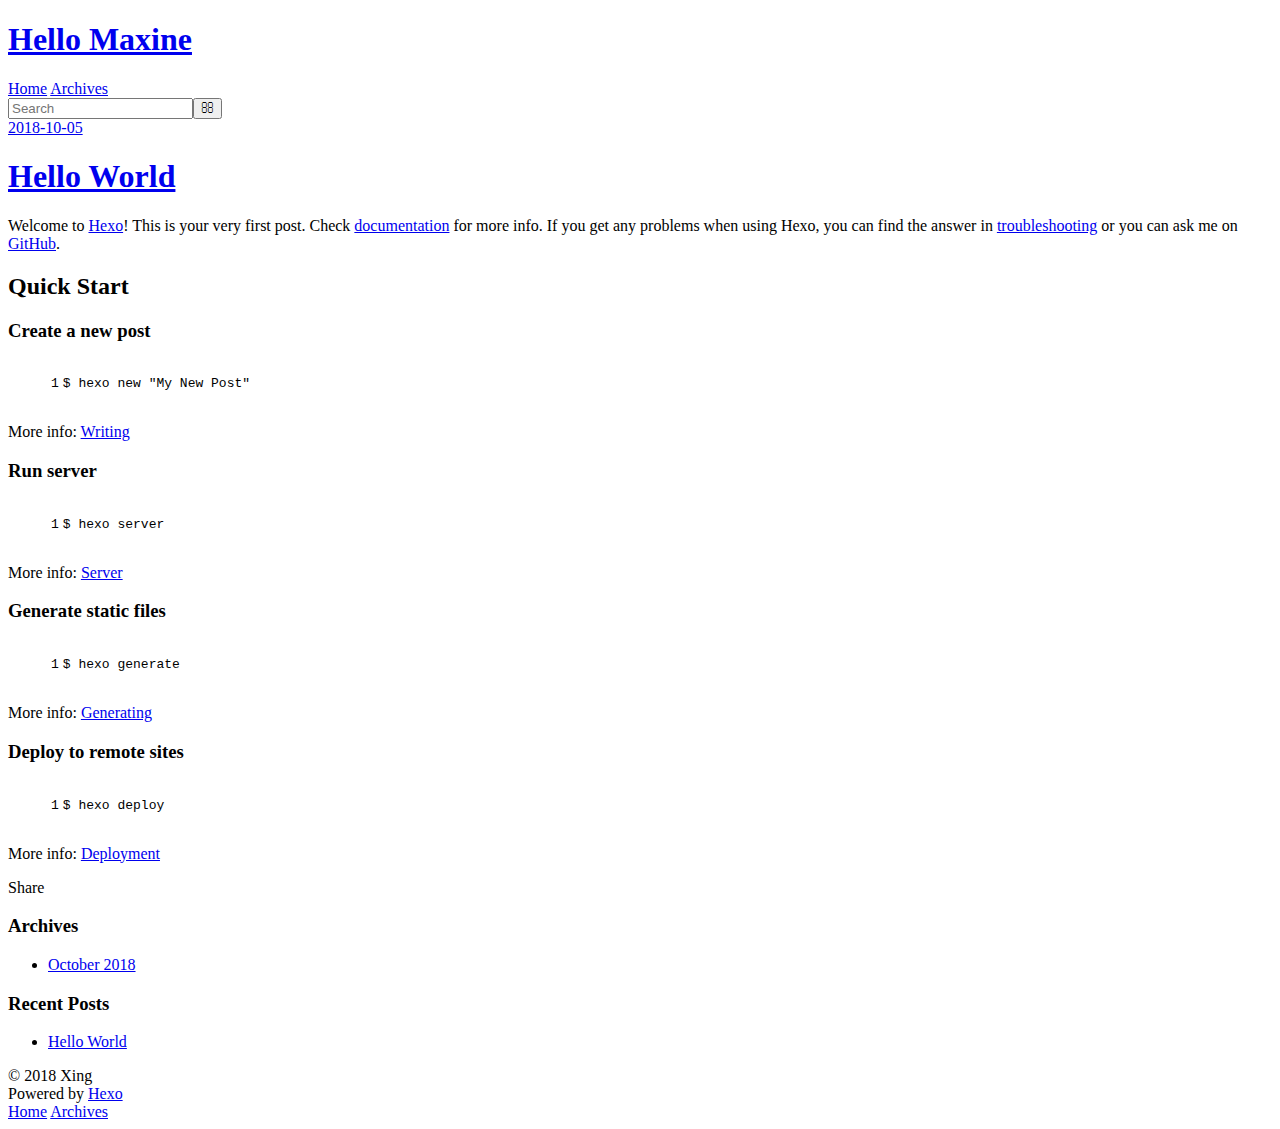
==== index.html @ 1af03be5 "Site updated: 2018-10-06 00:09:16" ====
<!DOCTYPE html>
<html>
<head>
  <meta charset="utf-8">
  

  
  <title>Hello Maxine</title>
  <meta name="viewport" content="width=device-width, initial-scale=1, maximum-scale=1">
  <meta property="og:type" content="website">
<meta property="og:title" content="Hello Maxine">
<meta property="og:url" content="https://github.com/SuraXing/SuraXing.github.io/index.html">
<meta property="og:site_name" content="Hello Maxine">
<meta property="og:locale" content="default">
<meta name="twitter:card" content="summary">
<meta name="twitter:title" content="Hello Maxine">
  
    <link rel="alternate" href="/atom.xml" title="Hello Maxine" type="application/atom+xml">
  
  
    <link rel="icon" href="/favicon.png">
  
  
    <link href="//fonts.googleapis.com/css?family=Source+Code+Pro" rel="stylesheet" type="text/css">
  
  <link rel="stylesheet" href="/css/style.css">
</head>

<body>
  <div id="container">
    <div id="wrap">
      <header id="header">
  <div id="banner"></div>
  <div id="header-outer" class="outer">
    <div id="header-title" class="inner">
      <h1 id="logo-wrap">
        <a href="/" id="logo">Hello Maxine</a>
      </h1>
      
    </div>
    <div id="header-inner" class="inner">
      <nav id="main-nav">
        <a id="main-nav-toggle" class="nav-icon"></a>
        
          <a class="main-nav-link" href="/">Home</a>
        
          <a class="main-nav-link" href="/archives">Archives</a>
        
      </nav>
      <nav id="sub-nav">
        
          <a id="nav-rss-link" class="nav-icon" href="/atom.xml" title="RSS Feed"></a>
        
        <a id="nav-search-btn" class="nav-icon" title="Search"></a>
      </nav>
      <div id="search-form-wrap">
        <form action="//google.com/search" method="get" accept-charset="UTF-8" class="search-form"><input type="search" name="q" class="search-form-input" placeholder="Search"><button type="submit" class="search-form-submit">&#xF002;</button><input type="hidden" name="sitesearch" value="https://github.com/SuraXing/SuraXing.github.io"></form>
      </div>
    </div>
  </div>
</header>
      <div class="outer">
        <section id="main">
  
    <article id="post-hello-world" class="article article-type-post" itemscope itemprop="blogPost">
  <div class="article-meta">
    <a href="/2018/10/05/hello-world/" class="article-date">
  <time datetime="2018-10-05T15:57:00.924Z" itemprop="datePublished">2018-10-05</time>
</a>
    
  </div>
  <div class="article-inner">
    
    
      <header class="article-header">
        
  
    <h1 itemprop="name">
      <a class="article-title" href="/2018/10/05/hello-world/">Hello World</a>
    </h1>
  

      </header>
    
    <div class="article-entry" itemprop="articleBody">
      
        <p>Welcome to <a href="https://hexo.io/" target="_blank" rel="noopener">Hexo</a>! This is your very first post. Check <a href="https://hexo.io/docs/" target="_blank" rel="noopener">documentation</a> for more info. If you get any problems when using Hexo, you can find the answer in <a href="https://hexo.io/docs/troubleshooting.html" target="_blank" rel="noopener">troubleshooting</a> or you can ask me on <a href="https://github.com/hexojs/hexo/issues">GitHub</a>.</p>
<h2 id="Quick-Start"><a href="#Quick-Start" class="headerlink" title="Quick Start"></a>Quick Start</h2><h3 id="Create-a-new-post"><a href="#Create-a-new-post" class="headerlink" title="Create a new post"></a>Create a new post</h3><figure class="highlight bash"><table><tr><td class="gutter"><pre><span class="line">1</span><br></pre></td><td class="code"><pre><span class="line">$ hexo new <span class="string">"My New Post"</span></span><br></pre></td></tr></table></figure>
<p>More info: <a href="https://hexo.io/docs/writing.html" target="_blank" rel="noopener">Writing</a></p>
<h3 id="Run-server"><a href="#Run-server" class="headerlink" title="Run server"></a>Run server</h3><figure class="highlight bash"><table><tr><td class="gutter"><pre><span class="line">1</span><br></pre></td><td class="code"><pre><span class="line">$ hexo server</span><br></pre></td></tr></table></figure>
<p>More info: <a href="https://hexo.io/docs/server.html" target="_blank" rel="noopener">Server</a></p>
<h3 id="Generate-static-files"><a href="#Generate-static-files" class="headerlink" title="Generate static files"></a>Generate static files</h3><figure class="highlight bash"><table><tr><td class="gutter"><pre><span class="line">1</span><br></pre></td><td class="code"><pre><span class="line">$ hexo generate</span><br></pre></td></tr></table></figure>
<p>More info: <a href="https://hexo.io/docs/generating.html" target="_blank" rel="noopener">Generating</a></p>
<h3 id="Deploy-to-remote-sites"><a href="#Deploy-to-remote-sites" class="headerlink" title="Deploy to remote sites"></a>Deploy to remote sites</h3><figure class="highlight bash"><table><tr><td class="gutter"><pre><span class="line">1</span><br></pre></td><td class="code"><pre><span class="line">$ hexo deploy</span><br></pre></td></tr></table></figure>
<p>More info: <a href="https://hexo.io/docs/deployment.html" target="_blank" rel="noopener">Deployment</a></p>

      
    </div>
    <footer class="article-footer">
      <a data-url="https://github.com/SuraXing/SuraXing.github.io/2018/10/05/hello-world/" data-id="cjmw7g1a7000005pvthuxrn4j" class="article-share-link">Share</a>
      
      
    </footer>
  </div>
  
</article>


  


</section>
        
          <aside id="sidebar">
  
    

  
    

  
    
  
    
  <div class="widget-wrap">
    <h3 class="widget-title">Archives</h3>
    <div class="widget">
      <ul class="archive-list"><li class="archive-list-item"><a class="archive-list-link" href="/archives/2018/10/">October 2018</a></li></ul>
    </div>
  </div>


  
    
  <div class="widget-wrap">
    <h3 class="widget-title">Recent Posts</h3>
    <div class="widget">
      <ul>
        
          <li>
            <a href="/2018/10/05/hello-world/">Hello World</a>
          </li>
        
      </ul>
    </div>
  </div>

  
</aside>
        
      </div>
      <footer id="footer">
  
  <div class="outer">
    <div id="footer-info" class="inner">
      &copy; 2018 Xing<br>
      Powered by <a href="http://hexo.io/" target="_blank">Hexo</a>
    </div>
  </div>
</footer>
    </div>
    <nav id="mobile-nav">
  
    <a href="/" class="mobile-nav-link">Home</a>
  
    <a href="/archives" class="mobile-nav-link">Archives</a>
  
</nav>
    

<script src="//ajax.googleapis.com/ajax/libs/jquery/2.0.3/jquery.min.js"></script>


  <link rel="stylesheet" href="/fancybox/jquery.fancybox.css">
  <script src="/fancybox/jquery.fancybox.pack.js"></script>


<script src="/js/script.js"></script>



  </div>
</body>
</html>
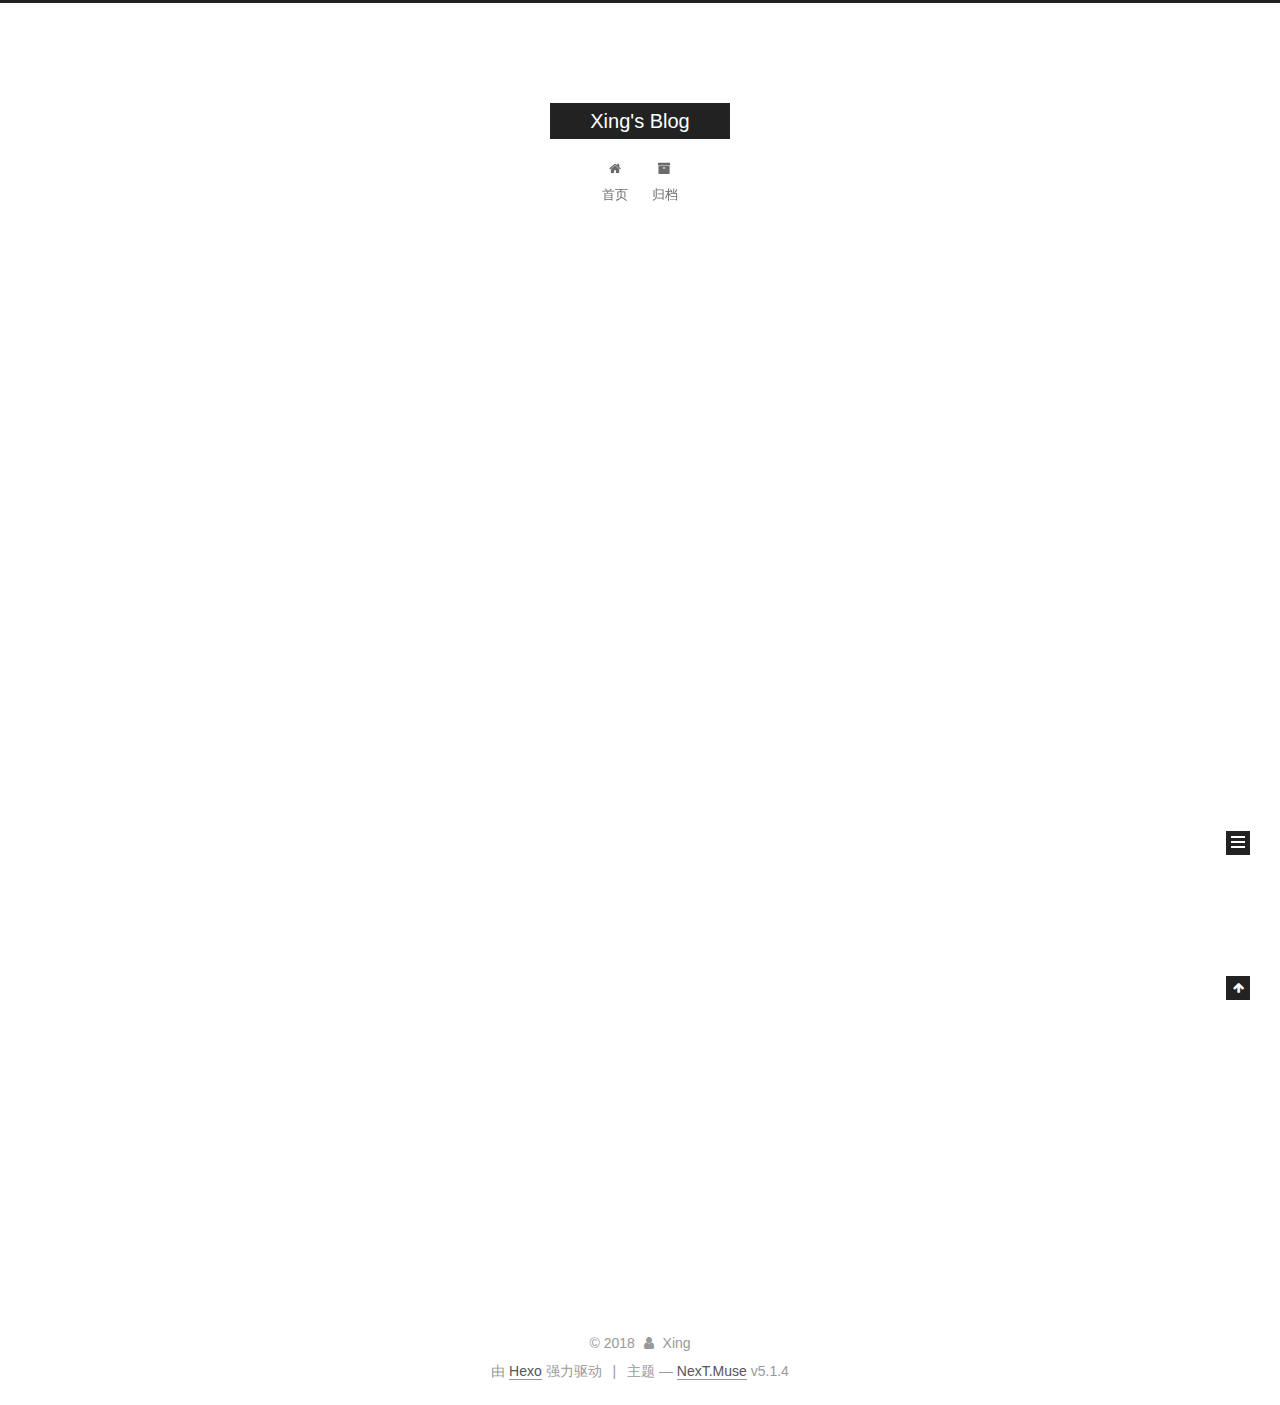
==== commit 676f4916: "Site updated: 2018-10-06 01:01:50" ====
--- a/index.html
+++ b/index.html
@@ -1,90 +1,309 @@
 <!DOCTYPE html>
-<html>
+
+
+
+  
+
+
+<html class="theme-next muse use-motion" lang="zh-Hans">
 <head>
-  <meta charset="utf-8">
-  
-
-  
-  <title>Hello Maxine</title>
-  <meta name="viewport" content="width=device-width, initial-scale=1, maximum-scale=1">
-  <meta property="og:type" content="website">
-<meta property="og:title" content="Hello Maxine">
+  <meta charset="UTF-8"/>
+<meta http-equiv="X-UA-Compatible" content="IE=edge" />
+<meta name="viewport" content="width=device-width, initial-scale=1, maximum-scale=1"/>
+<meta name="theme-color" content="#222">
+
+
+
+
+
+
+
+
+
+<meta http-equiv="Cache-Control" content="no-transform" />
+<meta http-equiv="Cache-Control" content="no-siteapp" />
+
+
+
+
+
+
+
+
+
+
+
+
+
+
+
+
+  
+  
+  <link href="/lib/fancybox/source/jquery.fancybox.css?v=2.1.5" rel="stylesheet" type="text/css" />
+
+
+
+
+
+
+
+<link href="/lib/font-awesome/css/font-awesome.min.css?v=4.6.2" rel="stylesheet" type="text/css" />
+
+<link href="/css/main.css?v=5.1.4" rel="stylesheet" type="text/css" />
+
+
+  <link rel="apple-touch-icon" sizes="180x180" href="/images/apple-touch-icon-next.png?v=5.1.4">
+
+
+  <link rel="icon" type="image/png" sizes="32x32" href="/images/favicon-32x32-next.png?v=5.1.4">
+
+
+  <link rel="icon" type="image/png" sizes="16x16" href="/images/favicon-16x16-next.png?v=5.1.4">
+
+
+  <link rel="mask-icon" href="/images/logo.svg?v=5.1.4" color="#222">
+
+
+
+
+
+  <meta name="keywords" content="Hexo, NexT" />
+
+
+
+
+
+
+
+
+
+
+<meta name="description" content="Hello Maxine!">
+<meta property="og:type" content="website">
+<meta property="og:title" content="Xing&#39;s Blog">
 <meta property="og:url" content="https://github.com/SuraXing/SuraXing.github.io/index.html">
-<meta property="og:site_name" content="Hello Maxine">
-<meta property="og:locale" content="default">
+<meta property="og:site_name" content="Xing&#39;s Blog">
+<meta property="og:description" content="Hello Maxine!">
+<meta property="og:locale" content="zh-Hans">
 <meta name="twitter:card" content="summary">
-<meta name="twitter:title" content="Hello Maxine">
-  
-    <link rel="alternate" href="/atom.xml" title="Hello Maxine" type="application/atom+xml">
-  
-  
-    <link rel="icon" href="/favicon.png">
-  
-  
-    <link href="//fonts.googleapis.com/css?family=Source+Code+Pro" rel="stylesheet" type="text/css">
-  
-  <link rel="stylesheet" href="/css/style.css">
+<meta name="twitter:title" content="Xing&#39;s Blog">
+<meta name="twitter:description" content="Hello Maxine!">
+
+
+
+<script type="text/javascript" id="hexo.configurations">
+  var NexT = window.NexT || {};
+  var CONFIG = {
+    root: '/',
+    scheme: 'Muse',
+    version: '5.1.4',
+    sidebar: {"position":"left","display":"post","offset":12,"b2t":false,"scrollpercent":false,"onmobile":false},
+    fancybox: true,
+    tabs: true,
+    motion: {"enable":true,"async":false,"transition":{"post_block":"fadeIn","post_header":"slideDownIn","post_body":"slideDownIn","coll_header":"slideLeftIn","sidebar":"slideUpIn"}},
+    duoshuo: {
+      userId: '0',
+      author: '博主'
+    },
+    algolia: {
+      applicationID: '',
+      apiKey: '',
+      indexName: '',
+      hits: {"per_page":10},
+      labels: {"input_placeholder":"Search for Posts","hits_empty":"We didn't find any results for the search: ${query}","hits_stats":"${hits} results found in ${time} ms"}
+    }
+  };
+</script>
+
+
+
+  <link rel="canonical" href="https://github.com/SuraXing/SuraXing.github.io/"/>
+
+
+
+
+
+  <title>Xing's Blog</title>
+  
+
+
+
+
+
+
+
+
 </head>
 
-<body>
-  <div id="container">
-    <div id="wrap">
-      <header id="header">
-  <div id="banner"></div>
-  <div id="header-outer" class="outer">
-    <div id="header-title" class="inner">
-      <h1 id="logo-wrap">
-        <a href="/" id="logo">Hello Maxine</a>
-      </h1>
-      
+<body itemscope itemtype="http://schema.org/WebPage" lang="zh-Hans">
+
+  
+  
+    
+  
+
+  <div class="container sidebar-position-left 
+  page-home">
+    <div class="headband"></div>
+
+    <header id="header" class="header" itemscope itemtype="http://schema.org/WPHeader">
+      <div class="header-inner"><div class="site-brand-wrapper">
+  <div class="site-meta ">
+    
+
+    <div class="custom-logo-site-title">
+      <a href="/"  class="brand" rel="start">
+        <span class="logo-line-before"><i></i></span>
+        <span class="site-title">Xing's Blog</span>
+        <span class="logo-line-after"><i></i></span>
+      </a>
     </div>
-    <div id="header-inner" class="inner">
-      <nav id="main-nav">
-        <a id="main-nav-toggle" class="nav-icon"></a>
-        
-          <a class="main-nav-link" href="/">Home</a>
-        
-          <a class="main-nav-link" href="/archives">Archives</a>
-        
-      </nav>
-      <nav id="sub-nav">
-        
-          <a id="nav-rss-link" class="nav-icon" href="/atom.xml" title="RSS Feed"></a>
-        
-        <a id="nav-search-btn" class="nav-icon" title="Search"></a>
-      </nav>
-      <div id="search-form-wrap">
-        <form action="//google.com/search" method="get" accept-charset="UTF-8" class="search-form"><input type="search" name="q" class="search-form-input" placeholder="Search"><button type="submit" class="search-form-submit">&#xF002;</button><input type="hidden" name="sitesearch" value="https://github.com/SuraXing/SuraXing.github.io"></form>
-      </div>
-    </div>
+      
+        <p class="site-subtitle"></p>
+      
   </div>
-</header>
-      <div class="outer">
-        <section id="main">
-  
-    <article id="post-hello-world" class="article article-type-post" itemscope itemprop="blogPost">
-  <div class="article-meta">
-    <a href="/2018/10/05/hello-world/" class="article-date">
-  <time datetime="2018-10-05T15:57:00.924Z" itemprop="datePublished">2018-10-05</time>
-</a>
-    
+
+  <div class="site-nav-toggle">
+    <button>
+      <span class="btn-bar"></span>
+      <span class="btn-bar"></span>
+      <span class="btn-bar"></span>
+    </button>
   </div>
-  <div class="article-inner">
-    
-    
-      <header class="article-header">
-        
-  
-    <h1 itemprop="name">
-      <a class="article-title" href="/2018/10/05/hello-world/">Hello World</a>
-    </h1>
-  
-
+</div>
+
+<nav class="site-nav">
+  
+
+  
+    <ul id="menu" class="menu">
+      
+        
+        <li class="menu-item menu-item-home">
+          <a href="/" rel="section">
+            
+              <i class="menu-item-icon fa fa-fw fa-home"></i> <br />
+            
+            首页
+          </a>
+        </li>
+      
+        
+        <li class="menu-item menu-item-archives">
+          <a href="/archives/" rel="section">
+            
+              <i class="menu-item-icon fa fa-fw fa-archive"></i> <br />
+            
+            归档
+          </a>
+        </li>
+      
+
+      
+    </ul>
+  
+
+  
+</nav>
+
+
+
+ </div>
+    </header>
+
+    <main id="main" class="main">
+      <div class="main-inner">
+        <div class="content-wrap">
+          <div id="content" class="content">
+            
+  <section id="posts" class="posts-expand">
+    
+      
+
+  
+
+  
+  
+  
+
+  <article class="post post-type-normal" itemscope itemtype="http://schema.org/Article">
+  
+  
+  
+  <div class="post-block">
+    <link itemprop="mainEntityOfPage" href="https://github.com/SuraXing/SuraXing.github.io/2018/10/05/hello-world/">
+
+    <span hidden itemprop="author" itemscope itemtype="http://schema.org/Person">
+      <meta itemprop="name" content="Xing">
+      <meta itemprop="description" content="">
+      <meta itemprop="image" content="/images/avatar.gif">
+    </span>
+
+    <span hidden itemprop="publisher" itemscope itemtype="http://schema.org/Organization">
+      <meta itemprop="name" content="Xing's Blog">
+    </span>
+
+    
+      <header class="post-header">
+
+        
+        
+          <h1 class="post-title" itemprop="name headline">
+                
+                <a class="post-title-link" href="/2018/10/05/hello-world/" itemprop="url">Hello World</a></h1>
+        
+
+        <div class="post-meta">
+          <span class="post-time">
+            
+              <span class="post-meta-item-icon">
+                <i class="fa fa-calendar-o"></i>
+              </span>
+              
+                <span class="post-meta-item-text">发表于</span>
+              
+              <time title="创建于" itemprop="dateCreated datePublished" datetime="2018-10-05T23:57:00+08:00">
+                2018-10-05
+              </time>
+            
+
+            
+
+            
+          </span>
+
+          
+
+          
+            
+          
+
+          
+          
+
+          
+
+          
+
+          
+
+        </div>
       </header>
     
-    <div class="article-entry" itemprop="articleBody">
-      
-        <p>Welcome to <a href="https://hexo.io/" target="_blank" rel="noopener">Hexo</a>! This is your very first post. Check <a href="https://hexo.io/docs/" target="_blank" rel="noopener">documentation</a> for more info. If you get any problems when using Hexo, you can find the answer in <a href="https://hexo.io/docs/troubleshooting.html" target="_blank" rel="noopener">troubleshooting</a> or you can ask me on <a href="https://github.com/hexojs/hexo/issues">GitHub</a>.</p>
+
+    
+    
+    
+    <div class="post-body" itemprop="articleBody">
+
+      
+      
+
+      
+        
+          
+            <p>Welcome to <a href="https://hexo.io/" target="_blank" rel="noopener">Hexo</a>! This is your very first post. Check <a href="https://hexo.io/docs/" target="_blank" rel="noopener">documentation</a> for more info. If you get any problems when using Hexo, you can find the answer in <a href="https://hexo.io/docs/troubleshooting.html" target="_blank" rel="noopener">troubleshooting</a> or you can ask me on <a href="https://github.com/hexojs/hexo/issues">GitHub</a>.</p>
 <h2 id="Quick-Start"><a href="#Quick-Start" class="headerlink" title="Quick Start"></a>Quick Start</h2><h3 id="Create-a-new-post"><a href="#Create-a-new-post" class="headerlink" title="Create a new post"></a>Create a new post</h3><figure class="highlight bash"><table><tr><td class="gutter"><pre><span class="line">1</span><br></pre></td><td class="code"><pre><span class="line">$ hexo new <span class="string">"My New Post"</span></span><br></pre></td></tr></table></figure>
 <p>More info: <a href="https://hexo.io/docs/writing.html" target="_blank" rel="noopener">Writing</a></p>
 <h3 id="Run-server"><a href="#Run-server" class="headerlink" title="Run server"></a>Run server</h3><figure class="highlight bash"><table><tr><td class="gutter"><pre><span class="line">1</span><br></pre></td><td class="code"><pre><span class="line">$ hexo server</span><br></pre></td></tr></table></figure>
@@ -94,91 +313,307 @@
 <h3 id="Deploy-to-remote-sites"><a href="#Deploy-to-remote-sites" class="headerlink" title="Deploy to remote sites"></a>Deploy to remote sites</h3><figure class="highlight bash"><table><tr><td class="gutter"><pre><span class="line">1</span><br></pre></td><td class="code"><pre><span class="line">$ hexo deploy</span><br></pre></td></tr></table></figure>
 <p>More info: <a href="https://hexo.io/docs/deployment.html" target="_blank" rel="noopener">Deployment</a></p>
 
+          
+        
       
     </div>
-    <footer class="article-footer">
-      <a data-url="https://github.com/SuraXing/SuraXing.github.io/2018/10/05/hello-world/" data-id="cjmw7g1a7000005pvthuxrn4j" class="article-share-link">Share</a>
-      
+    
+    
+    
+
+    
+
+    
+
+    
+
+    <footer class="post-footer">
+      
+
+      
+
+      
+
+      
+      
+        <div class="post-eof"></div>
       
     </footer>
   </div>
   
-</article>
-
-
-  
-
-
-</section>
-        
-          <aside id="sidebar">
-  
-    
-
-  
-    
-
-  
-    
-  
-    
-  <div class="widget-wrap">
-    <h3 class="widget-title">Archives</h3>
-    <div class="widget">
-      <ul class="archive-list"><li class="archive-list-item"><a class="archive-list-link" href="/archives/2018/10/">October 2018</a></li></ul>
+  
+  
+  </article>
+
+
+    
+  </section>
+
+  
+
+
+          </div>
+          
+
+
+          
+
+        </div>
+        
+          
+  
+  <div class="sidebar-toggle">
+    <div class="sidebar-toggle-line-wrap">
+      <span class="sidebar-toggle-line sidebar-toggle-line-first"></span>
+      <span class="sidebar-toggle-line sidebar-toggle-line-middle"></span>
+      <span class="sidebar-toggle-line sidebar-toggle-line-last"></span>
     </div>
   </div>
 
-
-  
-    
-  <div class="widget-wrap">
-    <h3 class="widget-title">Recent Posts</h3>
-    <div class="widget">
-      <ul>
-        
-          <li>
-            <a href="/2018/10/05/hello-world/">Hello World</a>
-          </li>
-        
-      </ul>
+  <aside id="sidebar" class="sidebar">
+    
+    <div class="sidebar-inner">
+
+      
+
+      
+
+      <section class="site-overview-wrap sidebar-panel sidebar-panel-active">
+        <div class="site-overview">
+          <div class="site-author motion-element" itemprop="author" itemscope itemtype="http://schema.org/Person">
+            
+              <p class="site-author-name" itemprop="name">Xing</p>
+              <p class="site-description motion-element" itemprop="description">Hello Maxine!</p>
+          </div>
+
+          <nav class="site-state motion-element">
+
+            
+              <div class="site-state-item site-state-posts">
+              
+                <a href="/archives/">
+              
+                  <span class="site-state-item-count">1</span>
+                  <span class="site-state-item-name">日志</span>
+                </a>
+              </div>
+            
+
+            
+
+            
+
+          </nav>
+
+          
+
+          
+
+          
+          
+
+          
+          
+
+          
+
+        </div>
+      </section>
+
+      
+
+      
+
     </div>
+  </aside>
+
+
+        
+      </div>
+    </main>
+
+    <footer id="footer" class="footer">
+      <div class="footer-inner">
+        <div class="copyright">&copy; <span itemprop="copyrightYear">2018</span>
+  <span class="with-love">
+    <i class="fa fa-user"></i>
+  </span>
+  <span class="author" itemprop="copyrightHolder">Xing</span>
+
+  
+</div>
+
+
+  <div class="powered-by">由 <a class="theme-link" target="_blank" href="https://hexo.io">Hexo</a> 强力驱动</div>
+
+
+
+  <span class="post-meta-divider">|</span>
+
+
+
+  <div class="theme-info">主题 &mdash; <a class="theme-link" target="_blank" href="https://github.com/iissnan/hexo-theme-next">NexT.Muse</a> v5.1.4</div>
+
+
+
+
+        
+
+
+
+
+
+
+
+        
+      </div>
+    </footer>
+
+    
+      <div class="back-to-top">
+        <i class="fa fa-arrow-up"></i>
+        
+      </div>
+    
+
+    
+
   </div>
 
   
-</aside>
-        
-      </div>
-      <footer id="footer">
-  
-  <div class="outer">
-    <div id="footer-info" class="inner">
-      &copy; 2018 Xing<br>
-      Powered by <a href="http://hexo.io/" target="_blank">Hexo</a>
-    </div>
-  </div>
-</footer>
-    </div>
-    <nav id="mobile-nav">
-  
-    <a href="/" class="mobile-nav-link">Home</a>
-  
-    <a href="/archives" class="mobile-nav-link">Archives</a>
-  
-</nav>
-    
-
-<script src="//ajax.googleapis.com/ajax/libs/jquery/2.0.3/jquery.min.js"></script>
-
-
-  <link rel="stylesheet" href="/fancybox/jquery.fancybox.css">
-  <script src="/fancybox/jquery.fancybox.pack.js"></script>
-
-
-<script src="/js/script.js"></script>
-
-
-
-  </div>
+
+<script type="text/javascript">
+  if (Object.prototype.toString.call(window.Promise) !== '[object Function]') {
+    window.Promise = null;
+  }
+</script>
+
+
+
+
+
+
+
+
+
+  
+
+
+
+
+
+
+
+
+
+
+
+
+  
+  
+    <script type="text/javascript" src="/lib/jquery/index.js?v=2.1.3"></script>
+  
+
+  
+  
+    <script type="text/javascript" src="/lib/fastclick/lib/fastclick.min.js?v=1.0.6"></script>
+  
+
+  
+  
+    <script type="text/javascript" src="/lib/jquery_lazyload/jquery.lazyload.js?v=1.9.7"></script>
+  
+
+  
+  
+    <script type="text/javascript" src="/lib/velocity/velocity.min.js?v=1.2.1"></script>
+  
+
+  
+  
+    <script type="text/javascript" src="/lib/velocity/velocity.ui.min.js?v=1.2.1"></script>
+  
+
+  
+  
+    <script type="text/javascript" src="/lib/fancybox/source/jquery.fancybox.pack.js?v=2.1.5"></script>
+  
+
+
+  
+
+
+  <script type="text/javascript" src="/js/src/utils.js?v=5.1.4"></script>
+
+  <script type="text/javascript" src="/js/src/motion.js?v=5.1.4"></script>
+
+
+
+  
+  
+
+  
+
+  
+
+
+  <script type="text/javascript" src="/js/src/bootstrap.js?v=5.1.4"></script>
+
+
+
+  
+
+
+  
+
+
+
+
+	
+
+
+
+
+
+  
+
+
+
+
+
+  
+
+
+
+
+
+
+
+
+
+
+
+
+  
+
+
+
+
+
+  
+
+  
+
+  
+
+  
+  
+
+  
+
+  
+
+  
+
 </body>
-</html>+</html>
--- a/css/main.css
+++ b/css/main.css
@@ -0,0 +1,2662 @@
+/* normalize.css v3.0.2 | MIT License | git.io/normalize */
+html {
+  font-family: sans-serif; /* 1 */
+  -ms-text-size-adjust: 100%; /* 2 */
+  -webkit-text-size-adjust: 100%; /* 2 */
+}
+body {
+  margin: 0;
+}
+article,
+aside,
+details,
+figcaption,
+figure,
+footer,
+header,
+hgroup,
+main,
+menu,
+nav,
+section,
+summary {
+  display: block;
+}
+audio,
+canvas,
+progress,
+video {
+  display: inline-block; /* 1 */
+  vertical-align: baseline; /* 2 */
+}
+audio:not([controls]) {
+  display: none;
+  height: 0;
+}
+[hidden],
+template {
+  display: none;
+}
+a {
+  background-color: transparent;
+}
+a:active,
+a:hover {
+  outline: 0;
+}
+abbr[title] {
+  border-bottom: 1px dotted;
+}
+b,
+strong {
+  font-weight: bold;
+}
+dfn {
+  font-style: italic;
+}
+h1 {
+  font-size: 2em;
+  margin: 0.67em 0;
+}
+mark {
+  background: #ff0;
+  color: #000;
+}
+small {
+  font-size: 80%;
+}
+sub,
+sup {
+  font-size: 75%;
+  line-height: 0;
+  position: relative;
+  vertical-align: baseline;
+}
+sup {
+  top: -0.5em;
+}
+sub {
+  bottom: -0.25em;
+}
+img {
+  border: 0;
+}
+svg:not(:root) {
+  overflow: hidden;
+}
+figure {
+  margin: 1em 40px;
+}
+hr {
+  -moz-box-sizing: content-box;
+  box-sizing: content-box;
+  height: 0;
+}
+pre {
+  overflow: auto;
+}
+code,
+kbd,
+pre,
+samp {
+  font-family: monospace, monospace;
+  font-size: 1em;
+}
+button,
+input,
+optgroup,
+select,
+textarea {
+  color: inherit; /* 1 */
+  font: inherit; /* 2 */
+  margin: 0; /* 3 */
+}
+button {
+  overflow: visible;
+}
+button,
+select {
+  text-transform: none;
+}
+button,
+html input[type="button"],
+input[type="reset"],
+input[type="submit"] {
+  -webkit-appearance: button; /* 2 */
+  cursor: pointer; /* 3 */
+}
+button[disabled],
+html input[disabled] {
+  cursor: default;
+}
+button::-moz-focus-inner,
+input::-moz-focus-inner {
+  border: 0;
+  padding: 0;
+}
+input {
+  line-height: normal;
+}
+input[type="checkbox"],
+input[type="radio"] {
+  box-sizing: border-box; /* 1 */
+  padding: 0; /* 2 */
+}
+input[type="number"]::-webkit-inner-spin-button,
+input[type="number"]::-webkit-outer-spin-button {
+  height: auto;
+}
+input[type="search"] {
+  -webkit-appearance: textfield; /* 1 */
+  -moz-box-sizing: content-box;
+  -webkit-box-sizing: content-box; /* 2 */
+  box-sizing: content-box;
+}
+input[type="search"]::-webkit-search-cancel-button,
+input[type="search"]::-webkit-search-decoration {
+  -webkit-appearance: none;
+}
+fieldset {
+  border: 1px solid #c0c0c0;
+  margin: 0 2px;
+  padding: 0.35em 0.625em 0.75em;
+}
+legend {
+  border: 0; /* 1 */
+  padding: 0; /* 2 */
+}
+textarea {
+  overflow: auto;
+}
+optgroup {
+  font-weight: bold;
+}
+table {
+  border-collapse: collapse;
+  border-spacing: 0;
+}
+td,
+th {
+  padding: 0;
+}
+::selection {
+  background: #262a30;
+  color: #fff;
+}
+body {
+  position: relative;
+  font-family: 'Lato', "PingFang SC", "Microsoft YaHei", sans-serif;
+  font-size: 14px;
+  line-height: 2;
+  color: #555;
+  background: #fff;
+}
+@media (max-width: 767px) {
+  body {
+    padding-right: 0 !important;
+  }
+}
+@media (min-width: 768px) and (max-width: 991px) {
+  body {
+    padding-right: 0 !important;
+  }
+}
+@media (min-width: 1600px) {
+  body {
+    font-size: 16px;
+  }
+}
+h1,
+h2,
+h3,
+h4,
+h5,
+h6 {
+  margin: 0;
+  padding: 0;
+  font-weight: bold;
+  line-height: 1.5;
+  font-family: 'Lato', "PingFang SC", "Microsoft YaHei", sans-serif;
+}
+h2,
+h3,
+h4,
+h5,
+h6 {
+  margin: 20px 0 15px;
+}
+h1 {
+  font-size: 22px;
+}
+@media (max-width: 767px) {
+  h1 {
+    font-size: 18px;
+  }
+}
+h2 {
+  font-size: 20px;
+}
+@media (max-width: 767px) {
+  h2 {
+    font-size: 16px;
+  }
+}
+h3 {
+  font-size: 18px;
+}
+@media (max-width: 767px) {
+  h3 {
+    font-size: 14px;
+  }
+}
+h4 {
+  font-size: 16px;
+}
+@media (max-width: 767px) {
+  h4 {
+    font-size: 12px;
+  }
+}
+h5 {
+  font-size: 14px;
+}
+@media (max-width: 767px) {
+  h5 {
+    font-size: 10px;
+  }
+}
+h6 {
+  font-size: 12px;
+}
+@media (max-width: 767px) {
+  h6 {
+    font-size: 8px;
+  }
+}
+p {
+  margin: 0 0 20px 0;
+}
+a {
+  color: #555;
+  text-decoration: none;
+  outline: none;
+  border-bottom: 1px solid #999;
+  word-wrap: break-word;
+}
+a:hover {
+  color: #222;
+  border-bottom-color: #222;
+}
+blockquote {
+  margin: 0;
+  padding: 0;
+}
+img {
+  display: block;
+  margin: auto;
+  max-width: 100%;
+  height: auto;
+}
+hr {
+  margin: 40px 0;
+  height: 3px;
+  border: none;
+  background-color: #ddd;
+  background-image: repeating-linear-gradient(-45deg, #fff, #fff 4px, transparent 4px, transparent 8px);
+}
+blockquote {
+  padding: 0 15px;
+  color: #666;
+  border-left: 4px solid #ddd;
+}
+blockquote cite::before {
+  content: "-";
+  padding: 0 5px;
+}
+dt {
+  font-weight: 700;
+}
+dd {
+  margin: 0;
+  padding: 0;
+}
+kbd {
+  border: 1px solid #ccc;
+  border-radius: 0.2em;
+  box-shadow: 0.1em 0.1em 0.2em rgba(0,0,0,0.1);
+  background-color: #f9f9f9;
+  font-family: inherit;
+  background-image: -webkit-linear-gradient(top, #eee, #fff, #eee);
+  padding: 0.1em 0.3em;
+  white-space: nowrap;
+}
+.text-left {
+  text-align: left;
+}
+.text-center {
+  text-align: center;
+}
+.text-right {
+  text-align: right;
+}
+.text-justify {
+  text-align: justify;
+}
+.text-nowrap {
+  white-space: nowrap;
+}
+.text-lowercase {
+  text-transform: lowercase;
+}
+.text-uppercase {
+  text-transform: uppercase;
+}
+.text-capitalize {
+  text-transform: capitalize;
+}
+.center-block {
+  display: block;
+  margin-left: auto;
+  margin-right: auto;
+}
+.clearfix:before,
+.clearfix:after {
+  content: " ";
+  display: table;
+}
+.clearfix:after {
+  clear: both;
+}
+.pullquote {
+  width: 45%;
+}
+.pullquote.left {
+  float: left;
+  margin-left: 5px;
+  margin-right: 10px;
+}
+.pullquote.right {
+  float: right;
+  margin-left: 10px;
+  margin-right: 5px;
+}
+.affix.affix.affix {
+  position: fixed;
+}
+.translation {
+  margin-top: -20px;
+  font-size: 14px;
+  color: #999;
+}
+.scrollbar-measure {
+  width: 100px;
+  height: 100px;
+  overflow: scroll;
+  position: absolute;
+  top: -9999px;
+}
+.use-motion .motion-element {
+  opacity: 0;
+}
+table {
+  margin: 20px 0;
+  width: 100%;
+  border-collapse: collapse;
+  border-spacing: 0;
+  border: 1px solid #ddd;
+  font-size: 14px;
+  table-layout: fixed;
+  word-wrap: break-all;
+}
+table>tbody>tr:nth-of-type(odd) {
+  background-color: #f9f9f9;
+}
+table>tbody>tr:hover {
+  background-color: #f5f5f5;
+}
+caption,
+th,
+td {
+  padding: 8px;
+  text-align: left;
+  vertical-align: middle;
+  font-weight: normal;
+}
+th,
+td {
+  border-bottom: 3px solid #ddd;
+  border-right: 1px solid #eee;
+}
+th {
+  padding-bottom: 10px;
+  font-weight: 700;
+}
+td {
+  border-bottom-width: 1px;
+}
+html,
+body {
+  height: 100%;
+}
+.container {
+  position: relative;
+  min-height: 100%;
+}
+.header-inner {
+  margin: 0 auto;
+  padding: 100px 0 70px;
+  width: 700px;
+}
+@media (min-width: 1600px) {
+  .container .header-inner {
+    width: 900px;
+  }
+}
+.main {
+  padding-bottom: 150px;
+}
+.main-inner {
+  margin: 0 auto;
+  width: 700px;
+}
+@media (min-width: 1600px) {
+  .container .main-inner {
+    width: 900px;
+  }
+}
+.footer {
+  position: absolute;
+  left: 0;
+  bottom: 0;
+  width: 100%;
+  min-height: 50px;
+}
+.footer-inner {
+  box-sizing: border-box;
+  margin: 20px auto;
+  width: 700px;
+}
+@media (min-width: 1600px) {
+  .container .footer-inner {
+    width: 900px;
+  }
+}
+pre,
+.highlight {
+  overflow: auto;
+  margin: 20px 0;
+  padding: 0;
+  font-size: 13px;
+  color: #4d4d4c;
+  background: #f7f7f7;
+  line-height: 1.6;
+}
+pre,
+code {
+  font-family: consolas, Menlo, "PingFang SC", "Microsoft YaHei", monospace;
+}
+code {
+  padding: 2px 4px;
+  word-wrap: break-word;
+  color: #555;
+  background: #eee;
+  border-radius: 3px;
+  font-size: 13px;
+}
+pre {
+  padding: 10px;
+}
+pre code {
+  padding: 0;
+  color: #4d4d4c;
+  background: none;
+  text-shadow: none;
+}
+.highlight {
+  border-radius: 1px;
+}
+.highlight pre {
+  border: none;
+  margin: 0;
+  padding: 10px 0;
+}
+.highlight table {
+  margin: 0;
+  width: auto;
+  border: none;
+}
+.highlight td {
+  border: none;
+  padding: 0;
+}
+.highlight figcaption {
+  font-size: 1em;
+  color: #4d4d4c;
+  line-height: 1em;
+  margin-bottom: 1em;
+}
+.highlight figcaption:before,
+.highlight figcaption:after {
+  content: " ";
+  display: table;
+}
+.highlight figcaption:after {
+  clear: both;
+}
+.highlight figcaption a {
+  float: right;
+  color: #4d4d4c;
+}
+.highlight figcaption a:hover {
+  border-bottom-color: #4d4d4c;
+}
+.highlight .gutter pre {
+  padding-left: 10px;
+  padding-right: 10px;
+  color: #869194;
+  text-align: right;
+  background-color: #eff2f3;
+}
+.highlight .code pre {
+  width: 100%;
+  padding-left: 10px;
+  padding-right: 10px;
+  background-color: #f7f7f7;
+}
+.highlight .line {
+  height: 20px;
+}
+.gutter {
+  -webkit-user-select: none;
+  -moz-user-select: none;
+  -ms-user-select: none;
+  user-select: none;
+}
+.gist table {
+  width: auto;
+}
+.gist table td {
+  border: none;
+}
+pre .deletion {
+  background: #fdd;
+}
+pre .addition {
+  background: #dfd;
+}
+pre .meta {
+  color: #8959a8;
+}
+pre .comment {
+  color: #8e908c;
+}
+pre .variable,
+pre .attribute,
+pre .tag,
+pre .regexp,
+pre .ruby .constant,
+pre .xml .tag .title,
+pre .xml .pi,
+pre .xml .doctype,
+pre .html .doctype,
+pre .css .id,
+pre .css .class,
+pre .css .pseudo {
+  color: #c82829;
+}
+pre .number,
+pre .preprocessor,
+pre .built_in,
+pre .literal,
+pre .params,
+pre .constant,
+pre .command {
+  color: #f5871f;
+}
+pre .ruby .class .title,
+pre .css .rules .attribute,
+pre .string,
+pre .value,
+pre .inheritance,
+pre .header,
+pre .ruby .symbol,
+pre .xml .cdata,
+pre .special,
+pre .number,
+pre .formula {
+  color: #718c00;
+}
+pre .title,
+pre .css .hexcolor {
+  color: #3e999f;
+}
+pre .function,
+pre .python .decorator,
+pre .python .title,
+pre .ruby .function .title,
+pre .ruby .title .keyword,
+pre .perl .sub,
+pre .javascript .title,
+pre .coffeescript .title {
+  color: #4271ae;
+}
+pre .keyword,
+pre .javascript .function {
+  color: #8959a8;
+}
+.full-image.full-image.full-image.full-image {
+  border: none;
+  max-width: 100%;
+  width: auto;
+  margin: 20px auto 25px;
+}
+@media (min-width: 992px) {
+  .full-image.full-image.full-image.full-image {
+    max-width: none;
+    width: 110%;
+    margin: 25px -5%;
+  }
+}
+.blockquote-center,
+.page-home .post-type-quote blockquote,
+.page-post-detail .post-type-quote blockquote {
+  position: relative;
+  margin: 40px 0;
+  padding: 0;
+  border-left: none;
+  text-align: center;
+}
+.blockquote-center::before,
+.page-home .post-type-quote blockquote::before,
+.page-post-detail .post-type-quote blockquote::before,
+.blockquote-center::after,
+.page-home .post-type-quote blockquote::after,
+.page-post-detail .post-type-quote blockquote::after {
+  position: absolute;
+  content: ' ';
+  display: block;
+  width: 100%;
+  height: 24px;
+  opacity: 0.2;
+  background-repeat: no-repeat;
+  background-position: 0 -6px;
+  background-size: 22px 22px;
+}
+.blockquote-center::before,
+.page-home .post-type-quote blockquote::before,
+.page-post-detail .post-type-quote blockquote::before {
+  top: -20px;
+  background-image: url("../images/quote-l.svg");
+  border-top: 1px solid #ccc;
+}
+.blockquote-center::after,
+.page-home .post-type-quote blockquote::after,
+.page-post-detail .post-type-quote blockquote::after {
+  bottom: -20px;
+  background-image: url("../images/quote-r.svg");
+  border-bottom: 1px solid #ccc;
+  background-position: 100% 8px;
+}
+.blockquote-center p,
+.page-home .post-type-quote blockquote p,
+.page-post-detail .post-type-quote blockquote p,
+.blockquote-center div,
+.page-home .post-type-quote blockquote div,
+.page-post-detail .post-type-quote blockquote div {
+  text-align: center;
+}
+.post .post-body .group-picture img {
+  box-sizing: border-box;
+  padding: 0 3px;
+  border: none;
+}
+.post .group-picture-row {
+  overflow: hidden;
+  margin-top: 6px;
+}
+.post .group-picture-row:first-child {
+  margin-top: 0;
+}
+.post .group-picture-column {
+  float: left;
+}
+.page-post-detail .post-body .group-picture-column {
+  float: none;
+  margin-top: 10px;
+  width: auto !important;
+}
+.page-post-detail .post-body .group-picture-column img {
+  margin: 0 auto;
+}
+.page-archive .group-picture-container {
+  overflow: hidden;
+}
+.page-archive .group-picture-row {
+  float: left;
+}
+.page-archive .group-picture-row:first-child {
+  margin-top: 6px;
+}
+.page-archive .group-picture-column {
+  max-width: 150px;
+  max-height: 150px;
+}
+.post-body .note {
+  position: relative;
+  padding: 15px;
+  margin-bottom: 20px;
+  border: 1px solid #eee;
+  border-left-width: 5px;
+  border-radius: 3px;
+}
+.post-body .note h2,
+.post-body .note h3,
+.post-body .note h4,
+.post-body .note h5,
+.post-body .note h6 {
+  margin-top: 0;
+  margin-bottom: 0;
+  border-bottom: initial;
+  padding-top: 0 !important;
+}
+.post-body .note p:first-child,
+.post-body .note ul:first-child,
+.post-body .note ol:first-child,
+.post-body .note table:first-child,
+.post-body .note pre:first-child,
+.post-body .note blockquote:first-child {
+  margin-top: 0;
+}
+.post-body .note p:last-child,
+.post-body .note ul:last-child,
+.post-body .note ol:last-child,
+.post-body .note table:last-child,
+.post-body .note pre:last-child,
+.post-body .note blockquote:last-child {
+  margin-bottom: 0;
+}
+.post-body .note.default {
+  border-left-color: #777;
+}
+.post-body .note.default h2,
+.post-body .note.default h3,
+.post-body .note.default h4,
+.post-body .note.default h5,
+.post-body .note.default h6 {
+  color: #777;
+}
+.post-body .note.primary {
+  border-left-color: #6f42c1;
+}
+.post-body .note.primary h2,
+.post-body .note.primary h3,
+.post-body .note.primary h4,
+.post-body .note.primary h5,
+.post-body .note.primary h6 {
+  color: #6f42c1;
+}
+.post-body .note.info {
+  border-left-color: #428bca;
+}
+.post-body .note.info h2,
+.post-body .note.info h3,
+.post-body .note.info h4,
+.post-body .note.info h5,
+.post-body .note.info h6 {
+  color: #428bca;
+}
+.post-body .note.success {
+  border-left-color: #5cb85c;
+}
+.post-body .note.success h2,
+.post-body .note.success h3,
+.post-body .note.success h4,
+.post-body .note.success h5,
+.post-body .note.success h6 {
+  color: #5cb85c;
+}
+.post-body .note.warning {
+  border-left-color: #f0ad4e;
+}
+.post-body .note.warning h2,
+.post-body .note.warning h3,
+.post-body .note.warning h4,
+.post-body .note.warning h5,
+.post-body .note.warning h6 {
+  color: #f0ad4e;
+}
+.post-body .note.danger {
+  border-left-color: #d9534f;
+}
+.post-body .note.danger h2,
+.post-body .note.danger h3,
+.post-body .note.danger h4,
+.post-body .note.danger h5,
+.post-body .note.danger h6 {
+  color: #d9534f;
+}
+.post-body .label {
+  display: inline;
+  padding: 0 2px;
+  white-space: nowrap;
+}
+.post-body .label.default {
+  background-color: #f0f0f0;
+}
+.post-body .label.primary {
+  background-color: #efe6f7;
+}
+.post-body .label.info {
+  background-color: #e5f2f8;
+}
+.post-body .label.success {
+  background-color: #e7f4e9;
+}
+.post-body .label.warning {
+  background-color: #fcf6e1;
+}
+.post-body .label.danger {
+  background-color: #fae8eb;
+}
+.post-body .tabs {
+  position: relative;
+  display: block;
+  margin-bottom: 20px;
+  padding-top: 10px;
+}
+.post-body .tabs ul.nav-tabs {
+  margin: 0;
+  padding: 0;
+  display: flex;
+  margin-bottom: -1px;
+}
+@media (max-width: 413px) {
+  .post-body .tabs ul.nav-tabs {
+    display: block;
+    margin-bottom: 5px;
+  }
+}
+.post-body .tabs ul.nav-tabs li.tab {
+  list-style-type: none !important;
+  margin: 0 0.25em 0 0;
+  border-top: 3px solid transparent;
+  border-left: 1px solid transparent;
+  border-right: 1px solid transparent;
+}
+@media (max-width: 413px) {
+  .post-body .tabs ul.nav-tabs li.tab {
+    margin: initial;
+    border-top: 1px solid transparent;
+    border-left: 3px solid transparent;
+    border-right: 1px solid transparent;
+    border-bottom: 1px solid transparent;
+  }
+}
+.post-body .tabs ul.nav-tabs li.tab a {
+  outline: 0;
+  border-bottom: initial;
+  display: block;
+  line-height: 1.8em;
+  padding: 0.25em 0.75em;
+  transition-duration: 0.2s;
+  transition-timing-function: ease-out;
+  transition-delay: 0s;
+}
+.post-body .tabs ul.nav-tabs li.tab a i {
+  width: 1.285714285714286em;
+}
+.post-body .tabs ul.nav-tabs li.tab.active {
+  border-top: 3px solid #fc6423;
+  border-left: 1px solid #ddd;
+  border-right: 1px solid #ddd;
+  background-color: #fff;
+}
+@media (max-width: 413px) {
+  .post-body .tabs ul.nav-tabs li.tab.active {
+    border-top: 1px solid #ddd;
+    border-left: 3px solid #fc6423;
+    border-right: 1px solid #ddd;
+    border-bottom: 1px solid #ddd;
+  }
+}
+.post-body .tabs ul.nav-tabs li.tab.active a {
+  cursor: default;
+  color: #555;
+}
+.post-body .tabs .tab-content {
+  background-color: #fff;
+}
+.post-body .tabs .tab-content .tab-pane {
+  border: 1px solid #ddd;
+  padding: 20px 20px 0 20px;
+}
+.post-body .tabs .tab-content .tab-pane:not(.active) {
+  display: none !important;
+}
+.post-body .tabs .tab-content .tab-pane.active {
+  display: block !important;
+}
+.btn {
+  display: inline-block;
+  padding: 0 20px;
+  font-size: 14px;
+  color: #fff;
+  background: #222;
+  border: 2px solid #222;
+  text-decoration: none;
+  border-radius: 0;
+  transition-property: background-color;
+  transition-duration: 0.2s;
+  transition-timing-function: ease-in-out;
+  transition-delay: 0s;
+  line-height: 2;
+}
+.btn:hover {
+  border-color: #222;
+  color: #222;
+  background: #fff;
+}
+.btn +.btn {
+  margin: 0 0 8px 8px;
+}
+.btn .fa-fw {
+  width: 1.285714285714286em;
+  text-align: left;
+}
+.btn-bar {
+  display: block;
+  width: 22px;
+  height: 2px;
+  background: #555;
+  border-radius: 1px;
+}
+.btn-bar+.btn-bar {
+  margin-top: 4px;
+}
+.pagination {
+  margin: 120px 0 40px;
+  text-align: center;
+  border-top: 1px solid #eee;
+}
+.page-number-basic,
+.pagination .prev,
+.pagination .next,
+.pagination .page-number,
+.pagination .space {
+  display: inline-block;
+  position: relative;
+  top: -1px;
+  margin: 0 10px;
+  padding: 0 11px;
+}
+@media (max-width: 767px) {
+  .page-number-basic,
+  .pagination .prev,
+  .pagination .next,
+  .pagination .page-number,
+  .pagination .space {
+    margin: 0 5px;
+  }
+}
+.pagination .prev,
+.pagination .next,
+.pagination .page-number {
+  border-bottom: 0;
+  border-top: 1px solid #eee;
+  transition-property: border-color;
+  transition-duration: 0.2s;
+  transition-timing-function: ease-in-out;
+  transition-delay: 0s;
+}
+.pagination .prev:hover,
+.pagination .next:hover,
+.pagination .page-number:hover {
+  border-top-color: #222;
+}
+.pagination .space {
+  padding: 0;
+  margin: 0;
+}
+.pagination .prev {
+  margin-left: 0;
+}
+.pagination .next {
+  margin-right: 0;
+}
+.pagination .page-number.current {
+  color: #fff;
+  background: #ccc;
+  border-top-color: #ccc;
+}
+@media (max-width: 767px) {
+  .pagination {
+    border-top: none;
+  }
+  .pagination .prev,
+  .pagination .next,
+  .pagination .page-number {
+    margin-bottom: 10px;
+    border-top: 0;
+    border-bottom: 1px solid #eee;
+    padding: 0 10px;
+  }
+  .pagination .prev:hover,
+  .pagination .next:hover,
+  .pagination .page-number:hover {
+    border-bottom-color: #222;
+  }
+}
+.comments {
+  margin: 60px 20px 0;
+}
+.tag-cloud {
+  text-align: center;
+}
+.tag-cloud a {
+  display: inline-block;
+  margin: 10px;
+}
+.back-to-top {
+  box-sizing: border-box;
+  position: fixed;
+  bottom: -100px;
+  right: 30px;
+  z-index: 1050;
+  padding: 0 6px;
+  width: 24px;
+  background: #222;
+  font-size: 12px;
+  opacity: 1;
+  color: #fff;
+  cursor: pointer;
+  text-align: center;
+  -webkit-transform: translateZ(0);
+  transition-property: bottom;
+  transition-duration: 0.2s;
+  transition-timing-function: ease-in-out;
+  transition-delay: 0s;
+}
+@media (min-width: 768px) and (max-width: 991px) {
+  .back-to-top {
+    display: none !important;
+  }
+}
+@media (max-width: 767px) {
+  .back-to-top {
+    display: none !important;
+  }
+}
+.back-to-top.back-to-top-on {
+  bottom: 19px;
+}
+.header {
+  background: transparent;
+}
+.header-inner {
+  position: relative;
+}
+.headband {
+  height: 3px;
+  background: #222;
+}
+.site-meta {
+  margin: 0;
+  text-align: center;
+}
+@media (max-width: 767px) {
+  .site-meta {
+    text-align: center;
+  }
+}
+.brand {
+  position: relative;
+  display: inline-block;
+  padding: 0 40px;
+  color: #fff;
+  background: #222;
+  border-bottom: none;
+}
+.brand:hover {
+  color: #fff;
+}
+.logo {
+  display: inline-block;
+  margin-right: 5px;
+  line-height: 36px;
+  vertical-align: top;
+}
+.site-title {
+  display: inline-block;
+  vertical-align: top;
+  line-height: 36px;
+  font-size: 20px;
+  font-weight: normal;
+  font-family: 'Lato', "PingFang SC", "Microsoft YaHei", sans-serif;
+}
+.site-subtitle {
+  margin-top: 10px;
+  font-size: 13px;
+  color: #999;
+}
+.use-motion .brand {
+  opacity: 0;
+}
+.use-motion .logo,
+.use-motion .site-title,
+.use-motion .site-subtitle {
+  opacity: 0;
+  position: relative;
+  top: -10px;
+}
+.site-nav-toggle {
+  display: none;
+  position: absolute;
+  top: 10px;
+  left: 10px;
+}
+@media (max-width: 767px) {
+  .site-nav-toggle {
+    display: block;
+  }
+}
+.site-nav-toggle button {
+  margin-top: 2px;
+  padding: 9px 10px;
+  background: transparent;
+  border: none;
+}
+@media (max-width: 767px) {
+  .site-nav {
+    display: none;
+    margin: 0 -10px;
+    padding: 0 10px;
+    clear: both;
+    border-top: 1px solid #ddd;
+  }
+}
+@media (min-width: 768px) and (max-width: 991px) {
+  .site-nav {
+    display: block !important;
+  }
+}
+@media (min-width: 992px) {
+  .site-nav {
+    display: block !important;
+  }
+}
+.menu {
+  margin-top: 20px;
+  padding-left: 0;
+  text-align: center;
+}
+.menu .menu-item {
+  display: inline-block;
+  margin: 0 10px;
+  list-style: none;
+}
+@media screen and (max-width: 767px) {
+  .menu .menu-item {
+    margin-top: 10px;
+  }
+}
+.menu .menu-item a {
+  display: block;
+  font-size: 13px;
+  line-height: inherit;
+  border-bottom: 1px solid transparent;
+  transition-property: border-color;
+  transition-duration: 0.2s;
+  transition-timing-function: ease-in-out;
+  transition-delay: 0s;
+}
+.menu .menu-item a:hover {
+  border-bottom-color: #222;
+}
+.menu .menu-item .fa {
+  margin-right: 5px;
+}
+.use-motion .menu-item {
+  opacity: 0;
+}
+.post-body {
+  font-family: 'Lato', "PingFang SC", "Microsoft YaHei", sans-serif;
+}
+@media (max-width: 767px) {
+  .post-body {
+    word-break: break-word;
+  }
+}
+.post-body .fancybox img {
+  display: block !important;
+  margin: 0 auto;
+  cursor: pointer;
+  cursor: zoom-in;
+  cursor: -webkit-zoom-in;
+}
+.post-body .image-caption,
+.post-body .figure .caption {
+  margin: -20px auto 15px;
+  text-align: center;
+  font-size: 14px;
+  color: #999;
+  font-weight: bold;
+  line-height: 1;
+}
+.post-sticky-flag {
+  display: inline-block;
+  font-size: 16px;
+  -ms-transform: rotate(30deg);
+  -webkit-transform: rotate(30deg);
+  -moz-transform: rotate(30deg);
+  -ms-transform: rotate(30deg);
+  -o-transform: rotate(30deg);
+  transform: rotate(30deg);
+}
+.use-motion .post-block,
+.use-motion .pagination,
+.use-motion .comments {
+  opacity: 0;
+}
+.use-motion .post-header {
+  opacity: 0;
+}
+.use-motion .post-body {
+  opacity: 0;
+}
+.use-motion .collection-title {
+  opacity: 0;
+}
+.posts-expand {
+  padding-top: 40px;
+}
+@media (max-width: 767px) {
+  .posts-expand {
+    margin: 0 20px;
+  }
+  .post-body pre .gutter pre {
+    padding-right: 10px;
+  }
+  .post-body .highlight {
+    margin-left: 0px;
+    margin-right: 0px;
+    padding: 0;
+  }
+  .post-body .highlight .gutter pre {
+    padding-right: 10px;
+  }
+}
+@media (min-width: 992px) {
+  .posts-expand .post-body {
+    text-align: justify;
+  }
+}
+.posts-expand .post-body h2,
+.posts-expand .post-body h3,
+.posts-expand .post-body h4,
+.posts-expand .post-body h5,
+.posts-expand .post-body h6 {
+  padding-top: 10px;
+}
+.posts-expand .post-body h2 .header-anchor,
+.posts-expand .post-body h3 .header-anchor,
+.posts-expand .post-body h4 .header-anchor,
+.posts-expand .post-body h5 .header-anchor,
+.posts-expand .post-body h6 .header-anchor {
+  float: right;
+  margin-left: 10px;
+  color: #ccc;
+  border-bottom-style: none;
+  visibility: hidden;
+}
+.posts-expand .post-body h2 .header-anchor:hover,
+.posts-expand .post-body h3 .header-anchor:hover,
+.posts-expand .post-body h4 .header-anchor:hover,
+.posts-expand .post-body h5 .header-anchor:hover,
+.posts-expand .post-body h6 .header-anchor:hover {
+  color: inherit;
+}
+.posts-expand .post-body h2:hover .header-anchor,
+.posts-expand .post-body h3:hover .header-anchor,
+.posts-expand .post-body h4:hover .header-anchor,
+.posts-expand .post-body h5:hover .header-anchor,
+.posts-expand .post-body h6:hover .header-anchor {
+  visibility: visible;
+}
+.posts-expand .post-body ul li {
+  list-style: circle;
+}
+.posts-expand .post-body img {
+  box-sizing: border-box;
+  margin: auto;
+  padding: 3px;
+  border: 1px solid #ddd;
+}
+.posts-expand .post-body .fancybox img {
+  margin: 0 auto 25px;
+}
+@media (max-width: 767px) {
+  .posts-collapse {
+    margin: 0 20px;
+  }
+  .posts-collapse .post-title,
+  .posts-collapse .post-meta {
+    display: block;
+    width: auto;
+    text-align: left;
+  }
+}
+.posts-collapse {
+  position: relative;
+  z-index: 1010;
+  margin-left: 55px;
+}
+.posts-collapse::after {
+  content: " ";
+  position: absolute;
+  top: 20px;
+  left: 0;
+  margin-left: -2px;
+  width: 4px;
+  height: 100%;
+  background: #f5f5f5;
+  z-index: -1;
+}
+@media (max-width: 767px) {
+  .posts-collapse {
+    margin: 0 20px;
+  }
+}
+.posts-collapse .collection-title {
+  position: relative;
+  margin: 60px 0;
+}
+.posts-collapse .collection-title h1,
+.posts-collapse .collection-title h2 {
+  margin-left: 20px;
+}
+.posts-collapse .collection-title small {
+  color: #bbb;
+  margin-left: 5px;
+}
+.posts-collapse .collection-title::before {
+  content: " ";
+  position: absolute;
+  left: 0;
+  top: 50%;
+  margin-left: -4px;
+  margin-top: -4px;
+  width: 8px;
+  height: 8px;
+  background: #bbb;
+  border-radius: 50%;
+}
+.posts-collapse .post {
+  margin: 30px 0;
+}
+.posts-collapse .post-header {
+  position: relative;
+  transition-duration: 0.2s;
+  transition-timing-function: ease-in-out;
+  transition-delay: 0s;
+  transition-property: border;
+  border-bottom: 1px dashed #ccc;
+}
+.posts-collapse .post-header::before {
+  content: " ";
+  position: absolute;
+  left: 0;
+  top: 12px;
+  width: 6px;
+  height: 6px;
+  margin-left: -4px;
+  background: #bbb;
+  border-radius: 50%;
+  border: 1px solid #fff;
+  transition-duration: 0.2s;
+  transition-timing-function: ease-in-out;
+  transition-delay: 0s;
+  transition-property: background;
+}
+.posts-collapse .post-header:hover {
+  border-bottom-color: #666;
+}
+.posts-collapse .post-header:hover::before {
+  background: #222;
+}
+.posts-collapse .post-meta {
+  position: absolute;
+  font-size: 12px;
+  left: 20px;
+  top: 5px;
+}
+.posts-collapse .post-comments-count {
+  display: none;
+}
+.posts-collapse .post-title {
+  margin-left: 60px;
+  font-size: 16px;
+  font-weight: normal;
+  line-height: inherit;
+}
+.posts-collapse .post-title::after {
+  margin-left: 3px;
+  opacity: 0.6;
+}
+.posts-collapse .post-title a {
+  color: #666;
+  border-bottom: none;
+}
+.page-home .post-type-quote .post-header,
+.page-post-detail .post-type-quote .post-header,
+.page-home .post-type-quote .post-tags,
+.page-post-detail .post-type-quote .post-tags {
+  display: none;
+}
+.posts-expand .post-title {
+  text-align: center;
+  word-break: break-word;
+  font-weight: 400;
+}
+.posts-expand .post-title-link {
+  display: inline-block;
+  position: relative;
+  color: #555;
+  border-bottom: none;
+  line-height: 1.2;
+  vertical-align: top;
+}
+.posts-expand .post-title-link::before {
+  content: "";
+  position: absolute;
+  width: 100%;
+  height: 2px;
+  bottom: 0;
+  left: 0;
+  background-color: #000;
+  visibility: hidden;
+  -webkit-transform: scaleX(0);
+  -moz-transform: scaleX(0);
+  -ms-transform: scaleX(0);
+  -o-transform: scaleX(0);
+  transform: scaleX(0);
+  transition-duration: 0.2s;
+  transition-timing-function: ease-in-out;
+  transition-delay: 0s;
+}
+.posts-expand .post-title-link:hover::before {
+  visibility: visible;
+  -webkit-transform: scaleX(1);
+  -moz-transform: scaleX(1);
+  -ms-transform: scaleX(1);
+  -o-transform: scaleX(1);
+  transform: scaleX(1);
+}
+.posts-expand .post-title-link .fa {
+  font-size: 16px;
+}
+.posts-expand .post-meta {
+  margin: 3px 0 60px 0;
+  color: #999;
+  font-family: 'Lato', "PingFang SC", "Microsoft YaHei", sans-serif;
+  font-size: 12px;
+  text-align: center;
+}
+.posts-expand .post-meta .post-category-list {
+  display: inline-block;
+  margin: 0;
+  padding: 3px;
+}
+.posts-expand .post-meta .post-category-list-link {
+  color: #999;
+}
+.posts-expand .post-meta .post-description {
+  font-size: 14px;
+  margin-top: 2px;
+}
+.post-meta-divider {
+  margin: 0 0.5em;
+}
+.post-meta-item-icon {
+  margin-right: 3px;
+}
+@media (min-width: 768px) and (max-width: 991px) {
+  .post-meta-item-icon {
+    display: inline-block;
+  }
+}
+@media (max-width: 767px) {
+  .post-meta-item-icon {
+    display: inline-block;
+  }
+}
+@media (min-width: 768px) and (max-width: 991px) {
+  .post-meta-item-text {
+    display: none;
+  }
+}
+@media (max-width: 767px) {
+  .post-meta-item-text {
+    display: none;
+  }
+}
+@media (max-width: 767px) {
+  .posts-expand .post-comments-count {
+    display: none;
+  }
+}
+.post-button {
+  margin-top: 40px;
+}
+.posts-expand .post-tags {
+  margin-top: 40px;
+  text-align: center;
+}
+.posts-expand .post-tags a {
+  display: inline-block;
+  margin-right: 10px;
+  font-size: 13px;
+}
+.post-nav {
+  display: table;
+  margin-top: 15px;
+  width: 100%;
+  border-top: 1px solid #eee;
+}
+.post-nav-divider {
+  display: table-cell;
+  width: 10%;
+}
+.post-nav-item {
+  display: table-cell;
+  padding: 10px 0 0 0;
+  width: 45%;
+  vertical-align: top;
+}
+.post-nav-item a {
+  position: relative;
+  display: block;
+  line-height: 25px;
+  font-size: 14px;
+  color: #555;
+  border-bottom: none;
+}
+.post-nav-item a:hover {
+  color: #222;
+  border-bottom: none;
+}
+.post-nav-item a:active {
+  top: 2px;
+}
+.post-nav-item .fa {
+  position: absolute;
+  top: 8px;
+  left: 0;
+  font-size: 12px;
+}
+.post-nav-next a {
+  padding-left: 15px;
+}
+.post-nav-prev {
+  text-align: right;
+}
+.post-nav-prev a {
+  padding-right: 15px;
+}
+.post-nav-prev .fa {
+  right: 0;
+  left: auto;
+}
+.posts-expand .post-eof {
+  display: block;
+  margin: 80px auto 60px;
+  width: 8%;
+  height: 1px;
+  background: #ccc;
+  text-align: center;
+}
+.post:last-child .post-eof.post-eof.post-eof {
+  display: none;
+}
+.post-gallery {
+  display: table;
+  table-layout: fixed;
+  width: 100%;
+  border-collapse: separate;
+}
+.post-gallery-row {
+  display: table-row;
+}
+.post-gallery .post-gallery-img {
+  display: table-cell;
+  text-align: center;
+  vertical-align: middle;
+  border: none;
+}
+.post-gallery .post-gallery-img img {
+  max-width: 100%;
+  max-height: 100%;
+  border: none;
+}
+.fancybox-close,
+.fancybox-close:hover {
+  border: none;
+}
+.rtl.post-body p,
+.rtl.post-body a,
+.rtl.post-body h1,
+.rtl.post-body h2,
+.rtl.post-body h3,
+.rtl.post-body h4,
+.rtl.post-body h5,
+.rtl.post-body h6,
+.rtl.post-body li,
+.rtl.post-body ul,
+.rtl.post-body ol {
+  direction: rtl;
+  font-family: UKIJ Ekran;
+}
+.rtl.post-title {
+  font-family: UKIJ Ekran;
+}
+.sidebar {
+  position: fixed;
+  right: 0;
+  top: 0;
+  bottom: 0;
+  width: 0;
+  z-index: 1040;
+  box-shadow: inset 0 2px 6px #000;
+  background: #222;
+  -webkit-transform: translateZ(0);
+}
+.sidebar a {
+  color: #999;
+  border-bottom-color: #555;
+}
+.sidebar a:hover {
+  color: #eee;
+}
+@media (min-width: 768px) and (max-width: 991px) {
+  .sidebar {
+    display: none !important;
+  }
+}
+@media (max-width: 767px) {
+  .sidebar {
+    display: none !important;
+  }
+}
+.sidebar-inner {
+  position: relative;
+  padding: 20px 10px;
+  color: #999;
+  text-align: center;
+}
+.site-overview-wrap {
+  overflow: hidden;
+}
+.site-overview {
+  overflow-y: auto;
+  overflow-x: hidden;
+}
+.sidebar-toggle {
+  position: fixed;
+  right: 30px;
+  bottom: 45px;
+  width: 14px;
+  height: 14px;
+  padding: 5px;
+  background: #222;
+  line-height: 0;
+  z-index: 1050;
+  cursor: pointer;
+  -webkit-transform: translateZ(0);
+}
+@media (min-width: 768px) and (max-width: 991px) {
+  .sidebar-toggle {
+    display: none !important;
+  }
+}
+@media (max-width: 767px) {
+  .sidebar-toggle {
+    display: none !important;
+  }
+}
+.sidebar-toggle-line {
+  position: relative;
+  display: inline-block;
+  vertical-align: top;
+  height: 2px;
+  width: 100%;
+  background: #fff;
+  margin-top: 3px;
+}
+.sidebar-toggle-line:first-child {
+  margin-top: 0;
+}
+.site-author-image {
+  display: block;
+  margin: 0 auto;
+  padding: 2px;
+  max-width: 96px;
+  height: auto;
+  border: 2px solid #333;
+}
+.site-author-name {
+  margin: 5px 0 0;
+  text-align: center;
+  color: #f5f5f5;
+  font-weight: normal;
+}
+.site-description {
+  margin-top: 5px;
+  text-align: center;
+  font-size: 14px;
+  color: #999;
+}
+.site-state {
+  overflow: hidden;
+  line-height: 1.4;
+  white-space: nowrap;
+  text-align: center;
+}
+.site-state-item {
+  display: inline-block;
+  padding: 0 15px;
+  border-left: 1px solid #333;
+}
+.site-state-item:first-child {
+  border-left: none;
+}
+.site-state-item a {
+  border-bottom: none;
+}
+.site-state-item-count {
+  display: block;
+  text-align: center;
+  color: inherit;
+  font-weight: 600;
+  font-size: 18px;
+}
+.site-state-item-name {
+  font-size: 13px;
+  color: inherit;
+}
+.feed-link {
+  margin-top: 20px;
+}
+.feed-link a {
+  display: inline-block;
+  padding: 0 15px;
+  color: #fc6423;
+  border: 1px solid #fc6423;
+  border-radius: 4px;
+}
+.feed-link a i {
+  color: #fc6423;
+  font-size: 14px;
+}
+.feed-link a:hover {
+  color: #fff;
+  background: #fc6423;
+}
+.feed-link a:hover i {
+  color: #fff;
+}
+.links-of-author {
+  margin-top: 20px;
+}
+.links-of-author a {
+  display: inline-block;
+  vertical-align: middle;
+  margin-right: 10px;
+  margin-bottom: 10px;
+  border-bottom-color: #555;
+  font-size: 13px;
+}
+.links-of-author a:before {
+  display: inline-block;
+  vertical-align: middle;
+  margin-right: 3px;
+  content: " ";
+  width: 4px;
+  height: 4px;
+  border-radius: 50%;
+  background: #613ca3;
+}
+.links-of-blogroll {
+  font-size: 13px;
+}
+.links-of-blogroll-title {
+  margin-top: 20px;
+  font-size: 14px;
+  font-weight: 600;
+}
+.links-of-blogroll-list {
+  margin: 0;
+  padding: 0;
+  list-style: none;
+}
+.links-of-blogroll-item {
+  padding: 2px 10px;
+}
+.links-of-blogroll-item a {
+  max-width: 280px;
+  box-sizing: border-box;
+  display: inline-block;
+  overflow: hidden;
+  white-space: nowrap;
+  text-overflow: ellipsis;
+}
+.sidebar-nav {
+  margin: 0 0 20px;
+  padding-left: 0;
+}
+.sidebar-nav li {
+  display: inline-block;
+  cursor: pointer;
+  border-bottom: 1px solid transparent;
+  font-size: 14px;
+  color: #555;
+}
+.sidebar-nav li:hover {
+  color: #f5f5f5;
+}
+.page-post-detail .sidebar-nav-toc {
+  padding: 0 5px;
+}
+.page-post-detail .sidebar-nav-overview {
+  margin-left: 10px;
+}
+.sidebar-nav .sidebar-nav-active {
+  color: #87daff;
+  border-bottom-color: #87daff;
+}
+.sidebar-nav .sidebar-nav-active:hover {
+  color: #87daff;
+}
+.sidebar-panel {
+  display: none;
+}
+.sidebar-panel-active {
+  display: block;
+}
+.post-toc-empty {
+  font-size: 14px;
+  color: #666;
+}
+.post-toc-wrap {
+  overflow: hidden;
+}
+.post-toc {
+  overflow: auto;
+}
+.post-toc ol {
+  margin: 0;
+  padding: 0 2px 5px 10px;
+  text-align: left;
+  list-style: none;
+  font-size: 14px;
+}
+.post-toc ol > ol {
+  padding-left: 0;
+}
+.post-toc ol a {
+  transition-duration: 0.2s;
+  transition-timing-function: ease-in-out;
+  transition-delay: 0s;
+  transition-property: all;
+  color: #999;
+  border-bottom-color: #555;
+}
+.post-toc ol a:hover {
+  color: #ccc;
+  border-bottom-color: #ccc;
+}
+.post-toc .nav-item {
+  overflow: hidden;
+  text-overflow: ellipsis;
+  text-align: justify;
+  white-space: nowrap;
+  line-height: 1.8;
+}
+.post-toc .nav .nav-child {
+  display: none;
+}
+.post-toc .nav .active > .nav-child {
+  display: block;
+}
+.post-toc .nav .active-current > .nav-child {
+  display: block;
+}
+.post-toc .nav .active-current > .nav-child > .nav-item {
+  display: block;
+}
+.post-toc .nav .active > a {
+  color: #87daff;
+  border-bottom-color: #87daff;
+}
+.post-toc .nav .active-current > a {
+  color: #87daff;
+}
+.post-toc .nav .active-current > a:hover {
+  color: #87daff;
+}
+.footer {
+  font-size: 14px;
+  color: #999;
+}
+.footer img {
+  border: none;
+}
+.footer-inner {
+  text-align: center;
+}
+.with-love {
+  display: inline-block;
+  margin: 0 5px;
+}
+.powered-by,
+.theme-info {
+  display: inline-block;
+}
+.cc-license {
+  margin-top: 10px;
+  text-align: center;
+}
+.cc-license .cc-opacity {
+  opacity: 0.7;
+  border-bottom: none;
+}
+.cc-license .cc-opacity:hover {
+  opacity: 0.9;
+}
+.cc-license img {
+  display: inline-block;
+}
+.theme-next #ds-thread #ds-reset {
+  color: #555;
+}
+.theme-next #ds-thread #ds-reset .ds-replybox {
+  margin-bottom: 30px;
+}
+.theme-next #ds-thread #ds-reset .ds-replybox .ds-avatar,
+.theme-next #ds-reset .ds-avatar img {
+  box-shadow: none;
+}
+.theme-next #ds-thread #ds-reset .ds-textarea-wrapper {
+  border-color: #c7d4e1;
+  background: none;
+  border-top-right-radius: 3px;
+  border-top-left-radius: 3px;
+}
+.theme-next #ds-thread #ds-reset .ds-textarea-wrapper textarea {
+  height: 60px;
+}
+.theme-next #ds-reset .ds-rounded-top {
+  border-radius: 0;
+}
+.theme-next #ds-thread #ds-reset .ds-post-toolbar {
+  box-sizing: border-box;
+  border: 1px solid #c7d4e1;
+  background: #f6f8fa;
+}
+.theme-next #ds-thread #ds-reset .ds-post-options {
+  height: 40px;
+  border: none;
+  background: none;
+}
+.theme-next #ds-thread #ds-reset .ds-toolbar-buttons {
+  top: 11px;
+}
+.theme-next #ds-thread #ds-reset .ds-sync {
+  top: 5px;
+}
+.theme-next #ds-thread #ds-reset .ds-post-button {
+  top: 4px;
+  right: 5px;
+  width: 90px;
+  height: 30px;
+  border: 1px solid #c5ced7;
+  border-radius: 3px;
+  background-image: linear-gradient(#fbfbfc, #f5f7f9);
+  color: #60676d;
+}
+.theme-next #ds-thread #ds-reset .ds-post-button:hover {
+  background-position: 0 -30px;
+  color: #60676d;
+}
+.theme-next #ds-thread #ds-reset .ds-comments-info {
+  padding: 10px 0;
+}
+.theme-next #ds-thread #ds-reset .ds-sort {
+  display: none;
+}
+.theme-next #ds-thread #ds-reset li.ds-tab a.ds-current {
+  border: none;
+  background: #f6f8fa;
+  color: #60676d;
+}
+.theme-next #ds-thread #ds-reset li.ds-tab a.ds-current:hover {
+  background-color: #e9f0f7;
+  color: #60676d;
+}
+.theme-next #ds-thread #ds-reset li.ds-tab a {
+  border-radius: 2px;
+  padding: 5px;
+}
+.theme-next #ds-thread #ds-reset .ds-login-buttons p {
+  color: #999;
+  line-height: 36px;
+}
+.theme-next #ds-thread #ds-reset .ds-login-buttons .ds-service-list li {
+  height: 28px;
+}
+.theme-next #ds-thread #ds-reset .ds-service-list a {
+  background: none;
+  padding: 5px;
+  border: 1px solid;
+  border-radius: 3px;
+  text-align: center;
+}
+.theme-next #ds-thread #ds-reset .ds-service-list a:hover {
+  color: #fff;
+  background: #666;
+}
+.theme-next #ds-thread #ds-reset .ds-service-list .ds-weibo {
+  color: #fc9b00;
+  border-color: #fc9b00;
+}
+.theme-next #ds-thread #ds-reset .ds-service-list .ds-weibo:hover {
+  background: #fc9b00;
+}
+.theme-next #ds-thread #ds-reset .ds-service-list .ds-qq {
+  color: #60a3ec;
+  border-color: #60a3ec;
+}
+.theme-next #ds-thread #ds-reset .ds-service-list .ds-qq:hover {
+  background: #60a3ec;
+}
+.theme-next #ds-thread #ds-reset .ds-service-list .ds-renren {
+  color: #2e7ac4;
+  border-color: #2e7ac4;
+}
+.theme-next #ds-thread #ds-reset .ds-service-list .ds-renren:hover {
+  background: #2e7ac4;
+}
+.theme-next #ds-thread #ds-reset .ds-service-list .ds-douban {
+  color: #37994c;
+  border-color: #37994c;
+}
+.theme-next #ds-thread #ds-reset .ds-service-list .ds-douban:hover {
+  background: #37994c;
+}
+.theme-next #ds-thread #ds-reset .ds-service-list .ds-kaixin {
+  color: #fef20d;
+  border-color: #fef20d;
+}
+.theme-next #ds-thread #ds-reset .ds-service-list .ds-kaixin:hover {
+  background: #fef20d;
+}
+.theme-next #ds-thread #ds-reset .ds-service-list .ds-netease {
+  color: #f00;
+  border-color: #f00;
+}
+.theme-next #ds-thread #ds-reset .ds-service-list .ds-netease:hover {
+  background: #f00;
+}
+.theme-next #ds-thread #ds-reset .ds-service-list .ds-sohu {
+  color: #ffcb05;
+  border-color: #ffcb05;
+}
+.theme-next #ds-thread #ds-reset .ds-service-list .ds-sohu:hover {
+  background: #ffcb05;
+}
+.theme-next #ds-thread #ds-reset .ds-service-list .ds-baidu {
+  color: #2831e0;
+  border-color: #2831e0;
+}
+.theme-next #ds-thread #ds-reset .ds-service-list .ds-baidu:hover {
+  background: #2831e0;
+}
+.theme-next #ds-thread #ds-reset .ds-service-list .ds-google {
+  color: #166bec;
+  border-color: #166bec;
+}
+.theme-next #ds-thread #ds-reset .ds-service-list .ds-google:hover {
+  background: #166bec;
+}
+.theme-next #ds-thread #ds-reset .ds-service-list .ds-weixin {
+  color: #00ce0d;
+  border-color: #00ce0d;
+}
+.theme-next #ds-thread #ds-reset .ds-service-list .ds-weixin:hover {
+  background: #00ce0d;
+}
+.theme-next #ds-thread #ds-reset .ds-service-list .ds-more-services {
+  border: none;
+}
+.theme-next #ds-thread #ds-reset .ds-service-list .ds-more-services:hover {
+  background: none;
+}
+.theme-next #ds-reset .duoshuo-ua-admin {
+  display: inline-block;
+  color: #f00;
+}
+.theme-next #ds-reset .duoshuo-ua-platform,
+.theme-next #ds-reset .duoshuo-ua-browser {
+  color: #ccc;
+}
+.theme-next #ds-reset .duoshuo-ua-platform .fa,
+.theme-next #ds-reset .duoshuo-ua-browser .fa {
+  display: inline-block;
+  margin-right: 3px;
+}
+.theme-next #ds-reset .duoshuo-ua-separator {
+  display: inline-block;
+  margin-left: 5px;
+}
+.theme-next .this_ua {
+  background-color: #ccc !important;
+  border-radius: 4px;
+  padding: 0 5px !important;
+  margin: 1px 1px !important;
+  border: 1px solid #bbb !important;
+  color: #fff;
+  display: inline-block !important;
+}
+.theme-next .this_ua.admin {
+  background-color: #d9534f !important;
+  border-color: #d9534f !important;
+}
+.theme-next .this_ua.platform.iOS,
+.theme-next .this_ua.platform.Mac,
+.theme-next .this_ua.platform.Windows {
+  background-color: #39b3d7 !important;
+  border-color: #46b8da !important;
+}
+.theme-next .this_ua.platform.Linux {
+  background-color: #3a3a3a !important;
+  border-color: #1f1f1f !important;
+}
+.theme-next .this_ua.platform.Android {
+  background-color: #00c47d !important;
+  border-color: #01b171 !important;
+}
+.theme-next .this_ua.browser.Mobile,
+.theme-next .this_ua.browser.Chrome {
+  background-color: #5cb85c !important;
+  border-color: #4cae4c !important;
+}
+.theme-next .this_ua.browser.Firefox {
+  background-color: #f0ad4e !important;
+  border-color: #eea236 !important;
+}
+.theme-next .this_ua.browser.Maxthon,
+.theme-next .this_ua.browser.IE {
+  background-color: #428bca !important;
+  border-color: #357ebd !important;
+}
+.theme-next .this_ua.browser.baidu,
+.theme-next .this_ua.browser.UCBrowser,
+.theme-next .this_ua.browser.Opera {
+  background-color: #d9534f !important;
+  border-color: #d43f3a !important;
+}
+.theme-next .this_ua.browser.Android,
+.theme-next .this_ua.browser.QQBrowser {
+  background-color: #78ace9 !important;
+  border-color: #4cae4c !important;
+}
+.post-spread {
+  margin-top: 20px;
+  text-align: center;
+}
+.jiathis_style {
+  display: inline-block;
+}
+.jiathis_style a {
+  border: none;
+}
+.fa {
+  font-family: FontAwesome !important;
+}
+.post-spread {
+  margin-top: 20px;
+  text-align: center;
+}
+.bdshare-slide-button-box a {
+  border: none;
+}
+.bdsharebuttonbox {
+  display: inline-block;
+}
+.bdsharebuttonbox a {
+  border: none;
+}
+.local-search-pop-overlay {
+  position: fixed;
+  width: 100%;
+  height: 100%;
+  top: 0;
+  left: 0;
+  z-index: 2080;
+  background-color: rgba(0,0,0,0.3);
+}
+.local-search-popup {
+  display: none;
+  position: fixed;
+  top: 10%;
+  left: 50%;
+  margin-left: -350px;
+  width: 700px;
+  height: 80%;
+  padding: 0;
+  background: #fff;
+  color: #333;
+  z-index: 9999;
+  border-radius: 5px;
+}
+@media (max-width: 767px) {
+  .local-search-popup {
+    padding: 0;
+    top: 0;
+    left: 0;
+    margin: 0;
+    width: 100%;
+    height: 100%;
+    border-radius: 0;
+  }
+}
+.local-search-popup ul.search-result-list {
+  padding: 0;
+  margin: 0 5px;
+}
+.local-search-popup p.search-result {
+  border-bottom: 1px dashed #ccc;
+  padding: 5px 0;
+}
+.local-search-popup a.search-result-title {
+  font-weight: bold;
+  font-size: 16px;
+}
+.local-search-popup .search-keyword {
+  border-bottom: 1px dashed #f00;
+  font-weight: bold;
+  color: #f00;
+}
+.local-search-popup .local-search-header {
+  padding: 5px;
+  height: 36px;
+  background: #f5f5f5;
+  border-top-left-radius: 5px;
+  border-top-right-radius: 5px;
+}
+.local-search-popup #local-search-result {
+  overflow: auto;
+  position: relative;
+  padding: 5px 25px;
+  height: calc(100% - 55px);
+}
+.local-search-popup .local-search-input-wrapper {
+  display: inline-block;
+  width: calc(100% - 90px);
+  height: 36px;
+  line-height: 36px;
+  padding: 0 5px;
+}
+.local-search-popup .local-search-input-wrapper input {
+  padding: 8px 0;
+  height: 20px;
+  display: block;
+  width: 100%;
+  outline: none;
+  border: none;
+  background: transparent;
+  vertical-align: middle;
+}
+.local-search-popup .search-icon,
+.local-search-popup .popup-btn-close {
+  display: inline-block;
+  font-size: 18px;
+  color: #999;
+  height: 36px;
+  width: 18px;
+  padding-left: 10px;
+  padding-right: 10px;
+}
+.local-search-popup .search-icon {
+  float: left;
+}
+.local-search-popup .popup-btn-close {
+  border-left: 1px solid #eee;
+  float: right;
+  cursor: pointer;
+}
+.local-search-popup #no-result {
+  position: absolute;
+  left: 50%;
+  top: 50%;
+  -webkit-transform: translate(-50%, -50%);
+  -webkit-transform: translate(-50%, -50%);
+  -moz-transform: translate(-50%, -50%);
+  -ms-transform: translate(-50%, -50%);
+  -o-transform: translate(-50%, -50%);
+  transform: translate(-50%, -50%);
+  color: #ccc;
+}
+.site-uv,
+.site-pv,
+.page-pv {
+  display: inline-block;
+}
+.site-uv .busuanzi-value,
+.site-pv .busuanzi-value,
+.page-pv .busuanzi-value {
+  margin: 0 5px;
+}
+.site-uv {
+  margin-right: 10px;
+}
+.site-uv::after {
+  content: "|";
+  padding-left: 10px;
+}
+.page-archive .archive-page-counter {
+  position: relative;
+  top: 3px;
+  left: 20px;
+}
+@media (max-width: 767px) {
+  .page-archive .archive-page-counter {
+    top: 5px;
+  }
+}
+.page-archive .posts-collapse .archive-move-on {
+  position: absolute;
+  top: 11px;
+  left: 0;
+  margin-left: -6px;
+  width: 10px;
+  height: 10px;
+  opacity: 0.5;
+  background: #555;
+  border: 1px solid #fff;
+  border-radius: 50%;
+}
+.category-all-page .category-all-title {
+  text-align: center;
+}
+.category-all-page .category-all {
+  margin-top: 20px;
+}
+.category-all-page .category-list {
+  margin: 0;
+  padding: 0;
+  list-style: none;
+}
+.category-all-page .category-list-item {
+  margin: 5px 10px;
+}
+.category-all-page .category-list-count {
+  color: #bbb;
+}
+.category-all-page .category-list-count:before {
+  display: inline;
+  content: " (";
+}
+.category-all-page .category-list-count:after {
+  display: inline;
+  content: ") ";
+}
+.category-all-page .category-list-child {
+  padding-left: 10px;
+}
+#schedule ul#event-list {
+  padding-left: 30px;
+}
+#schedule ul#event-list hr {
+  margin: 20px 0 45px 0 !important;
+  background: #222;
+}
+#schedule ul#event-list hr:after {
+  display: inline-block;
+  content: 'NOW';
+  background: #222;
+  color: #fff;
+  font-weight: bold;
+  text-align: right;
+  padding: 0 5px;
+}
+#schedule ul#event-list li.event {
+  margin: 20px 0px;
+  background: #f9f9f9;
+  padding-left: 10px;
+  min-height: 40px;
+}
+#schedule ul#event-list li.event h2.event-summary {
+  margin: 0;
+  padding-bottom: 3px;
+}
+#schedule ul#event-list li.event h2.event-summary:before {
+  display: inline-block;
+  font-family: FontAwesome;
+  font-size: 8px;
+  content: '\f111';
+  vertical-align: middle;
+  margin-right: 25px;
+  color: #bbb;
+}
+#schedule ul#event-list li.event span.event-relative-time {
+  display: inline-block;
+  font-size: 12px;
+  font-weight: 400;
+  padding-left: 12px;
+  color: #bbb;
+}
+#schedule ul#event-list li.event span.event-details {
+  display: block;
+  color: #bbb;
+  margin-left: 56px;
+  padding-top: 3px;
+  padding-bottom: 6px;
+  text-indent: -24px;
+  line-height: 18px;
+}
+#schedule ul#event-list li.event span.event-details:before {
+  text-indent: 0;
+  display: inline-block;
+  width: 14px;
+  font-family: FontAwesome;
+  text-align: center;
+  margin-right: 9px;
+  color: #bbb;
+}
+#schedule ul#event-list li.event span.event-details.event-location:before {
+  content: '\f041';
+}
+#schedule ul#event-list li.event span.event-details.event-duration:before {
+  content: '\f017';
+}
+#schedule ul#event-list li.event-past {
+  background: #fcfcfc;
+}
+#schedule ul#event-list li.event-past > * {
+  opacity: 0.6;
+}
+#schedule ul#event-list li.event-past h2.event-summary {
+  color: #bbb;
+}
+#schedule ul#event-list li.event-past h2.event-summary:before {
+  color: #dfdfdf;
+}
+#schedule ul#event-list li.event-now {
+  background: #222;
+  color: #fff;
+  padding: 15px 0 15px 10px;
+}
+#schedule ul#event-list li.event-now h2.event-summary:before {
+  -webkit-transform: scale(1.2);
+  -moz-transform: scale(1.2);
+  -ms-transform: scale(1.2);
+  -o-transform: scale(1.2);
+  transform: scale(1.2);
+  color: #fff;
+  animation: dot-flash 1s alternate infinite ease-in-out;
+}
+#schedule ul#event-list li.event-now * {
+  color: #fff !important;
+}
+@-moz-keyframes dot-flash {
+  from {
+    opacity: 1;
+    -webkit-transform: scale(1.1);
+    -moz-transform: scale(1.1);
+    -ms-transform: scale(1.1);
+    -o-transform: scale(1.1);
+    transform: scale(1.1);
+  }
+  to {
+    opacity: 0;
+    -webkit-transform: scale(1);
+    -moz-transform: scale(1);
+    -ms-transform: scale(1);
+    -o-transform: scale(1);
+    transform: scale(1);
+  }
+}
+@-webkit-keyframes dot-flash {
+  from {
+    opacity: 1;
+    -webkit-transform: scale(1.1);
+    -moz-transform: scale(1.1);
+    -ms-transform: scale(1.1);
+    -o-transform: scale(1.1);
+    transform: scale(1.1);
+  }
+  to {
+    opacity: 0;
+    -webkit-transform: scale(1);
+    -moz-transform: scale(1);
+    -ms-transform: scale(1);
+    -o-transform: scale(1);
+    transform: scale(1);
+  }
+}
+@-o-keyframes dot-flash {
+  from {
+    opacity: 1;
+    -webkit-transform: scale(1.1);
+    -moz-transform: scale(1.1);
+    -ms-transform: scale(1.1);
+    -o-transform: scale(1.1);
+    transform: scale(1.1);
+  }
+  to {
+    opacity: 0;
+    -webkit-transform: scale(1);
+    -moz-transform: scale(1);
+    -ms-transform: scale(1);
+    -o-transform: scale(1);
+    transform: scale(1);
+  }
+}
+@keyframes dot-flash {
+  from {
+    opacity: 1;
+    -webkit-transform: scale(1.1);
+    -moz-transform: scale(1.1);
+    -ms-transform: scale(1.1);
+    -o-transform: scale(1.1);
+    transform: scale(1.1);
+  }
+  to {
+    opacity: 0;
+    -webkit-transform: scale(1);
+    -moz-transform: scale(1);
+    -ms-transform: scale(1);
+    -o-transform: scale(1);
+    transform: scale(1);
+  }
+}
+.page-post-detail .sidebar-toggle-line {
+  background: #87daff;
+}
+.page-post-detail .comments {
+  overflow: hidden;
+}
+@media (max-width: 767px) {
+  .header-inner,
+  .container .main-inner,
+  .footer-inner {
+    width: auto;
+  }
+}
+embed {
+  display: block;
+  margin: 0px auto 25px auto;
+}
+.custom-logo .site-meta-headline {
+  text-align: center;
+}
+.custom-logo .brand {
+  background: none;
+}
+.custom-logo .site-title {
+  margin: 10px auto 0;
+  font-size: 24px;
+  color: #222;
+}
+.custom-logo .site-title a {
+  border: none;
+}
+.custom-logo-image {
+  margin: 0 auto;
+  padding: 5px;
+  max-width: 150px;
+  background: #fff;
+}
+@media (max-width: 767px) {
+  .site-nav {
+    position: absolute;
+    left: 0;
+    top: 52px;
+    margin: 0;
+    width: 100%;
+    padding: 0;
+    background: #fff;
+    border-bottom: 1px solid #ddd;
+    z-index: 1030;
+  }
+}
+@media (max-width: 767px) {
+  .menu {
+    text-align: left;
+  }
+}
+@media (max-width: 767px) {
+  .menu .menu-item {
+    display: block;
+    margin: 0 10px;
+    vertical-align: top;
+  }
+}
+@media (max-width: 767px) {
+  .menu .menu-item br {
+    display: none;
+  }
+}
+@media (max-width: 767px) {
+  .menu .menu-item a {
+    padding: 5px 10px;
+  }
+}
+.menu .menu-item .fa {
+  margin-right: 0;
+}
+.site-search form {
+  display: none;
+}
+.links-of-blogroll-inline .links-of-blogroll-item {
+  display: inline-block;
+}
